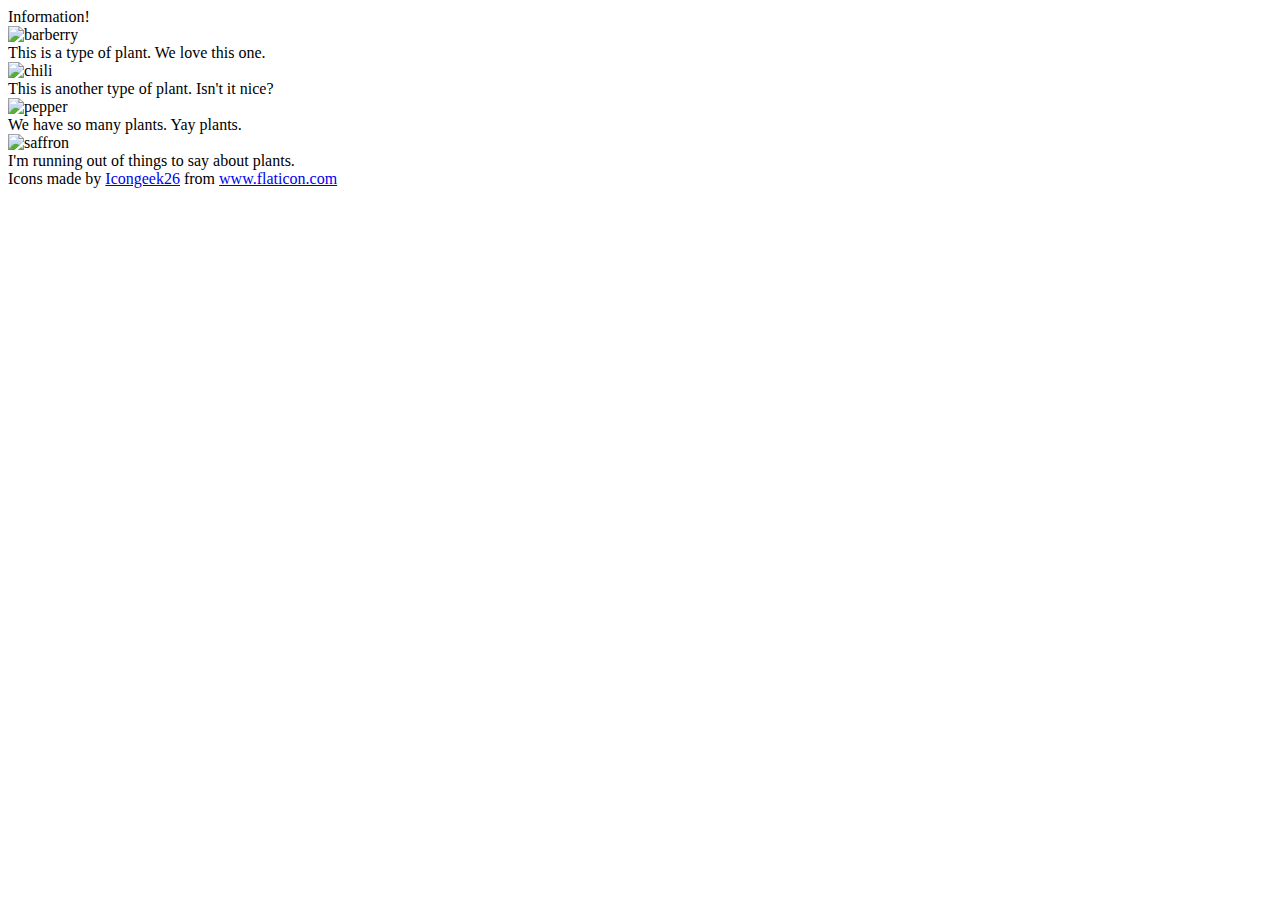
==== flex/04-flex-information/index.html @ 1891497f "Create plants div to separate plants from title" ====
<!DOCTYPE html>
<html lang="en">
  <head>
    <meta charset="UTF-8">
    <meta http-equiv="X-UA-Compatible" content="IE=edge">
    <meta name="viewport" content="width=device-width, initial-scale=1.0">
    <title>Information</title>
    <link rel="stylesheet" href="style.css">
  </head>
  <body>
    <div class="title">Information!</div>
    <div class="plants">
      <img src="./images/barberry.png" alt="barberry">
      <div class="text">This is a type of plant. We love this one.</div>

      <img src="./images/chilli.png" alt="chili">
      <div class="text">This is another type of plant. Isn't it nice?</div>

      <img src="./images/pepper.png" alt="pepper">
      <div class="text">We have so many plants. Yay plants.</div>

      <img src="./images/saffron.png" alt="saffron">
      <div class="text">I'm running out of things to say about plants.</div>
  </div>
    <!-- disregard this section, it's here to give attribution to the creator of these icons -->
    <div class="footer">
      <div>Icons made by <a href="https://www.flaticon.com/authors/icongeek26" title="Icongeek26">Icongeek26</a> from <a href="https://www.flaticon.com/" title="Flaticon">www.flaticon.com</a></div>
    </div>
  </body>
</html>
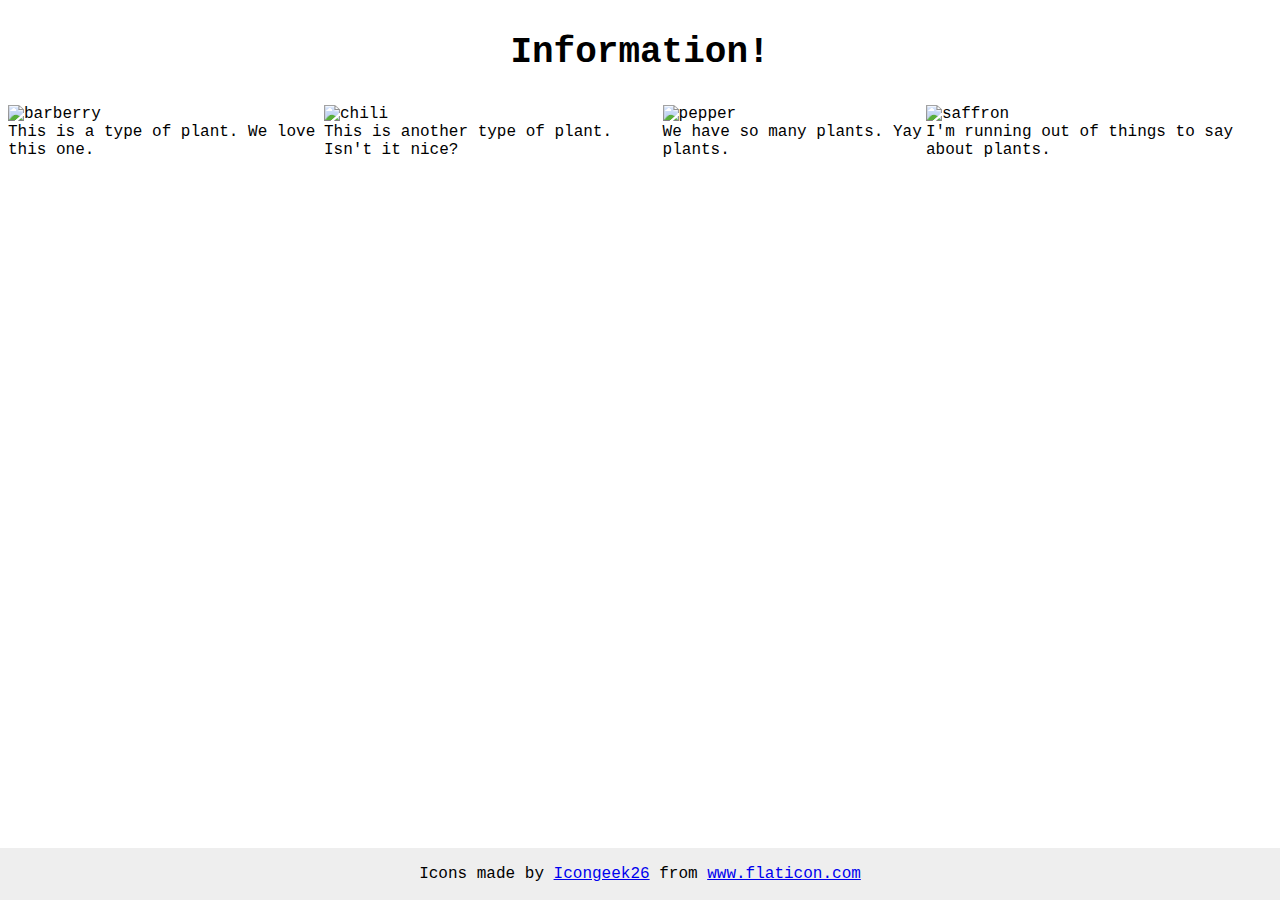
==== commit 19e32741: "Add id attributes to plants" ====
--- a/flex/04-flex-information/index.html
+++ b/flex/04-flex-information/index.html
@@ -10,18 +10,23 @@
   <body>
     <div class="title">Information!</div>
     <div class="plants">
-      <img src="./images/barberry.png" alt="barberry">
-      <div class="text">This is a type of plant. We love this one.</div>
-
-      <img src="./images/chilli.png" alt="chili">
-      <div class="text">This is another type of plant. Isn't it nice?</div>
-
-      <img src="./images/pepper.png" alt="pepper">
-      <div class="text">We have so many plants. Yay plants.</div>
-
-      <img src="./images/saffron.png" alt="saffron">
-      <div class="text">I'm running out of things to say about plants.</div>
-  </div>
+      <div id="unit">
+        <img src="./images/barberry.png" alt="barberry">
+        <div class="text">This is a type of plant. We love this one.</div>
+      </div>
+      <div id="unit">
+        <img src="./images/chilli.png" alt="chili">
+        <div class="text">This is another type of plant. Isn't it nice?</div>
+      </div>
+      <div id="unit">
+        <img src="./images/pepper.png" alt="pepper">
+        <div class="text">We have so many plants. Yay plants.</div>
+      </div>
+      <div id="unit">
+        <img src="./images/saffron.png" alt="saffron">
+        <div class="text">I'm running out of things to say about plants.</div>
+      </div>
+    </div>
     <!-- disregard this section, it's here to give attribution to the creator of these icons -->
     <div class="footer">
       <div>Icons made by <a href="https://www.flaticon.com/authors/icongeek26" title="Icongeek26">Icongeek26</a> from <a href="https://www.flaticon.com/" title="Flaticon">www.flaticon.com</a></div>
--- a/flex/04-flex-information/style.css
+++ b/flex/04-flex-information/style.css
@@ -0,0 +1,33 @@
+body {
+  font-family: 'Courier New', Courier, monospace;
+}
+
+img {
+  width: 100px;
+  height: 100px;
+}
+
+.title {
+  font-size: 36px;
+  font-weight: 900;
+  display: flex;
+  justify-content: center;
+  margin: 32px;
+}
+
+/* do not edit this footer */
+.footer {
+  position: fixed;
+  bottom: 0;
+  left: 0;
+  right: 0;
+  height: 52px;
+  display: flex;
+  align-items: center;
+  justify-content: center;
+  background: #eee;
+}
+
+.plants {
+  display: flex;
+}